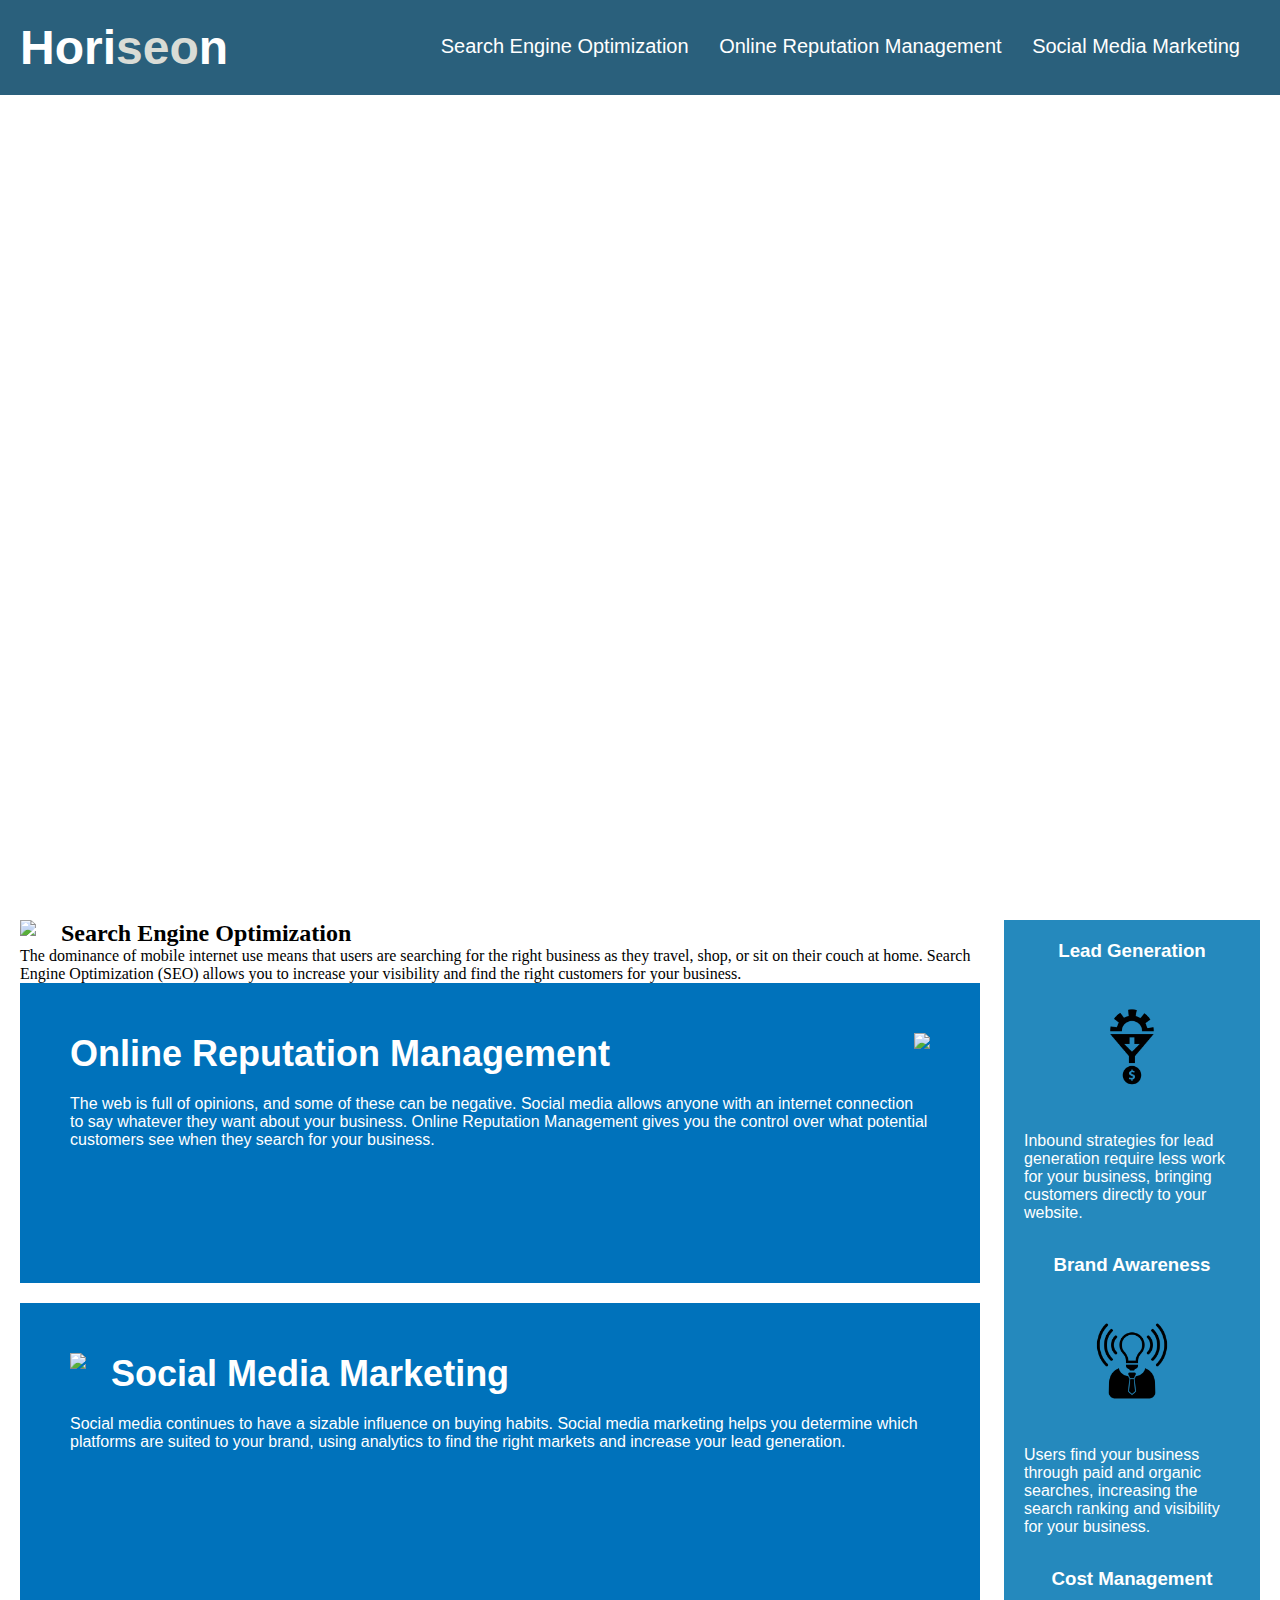
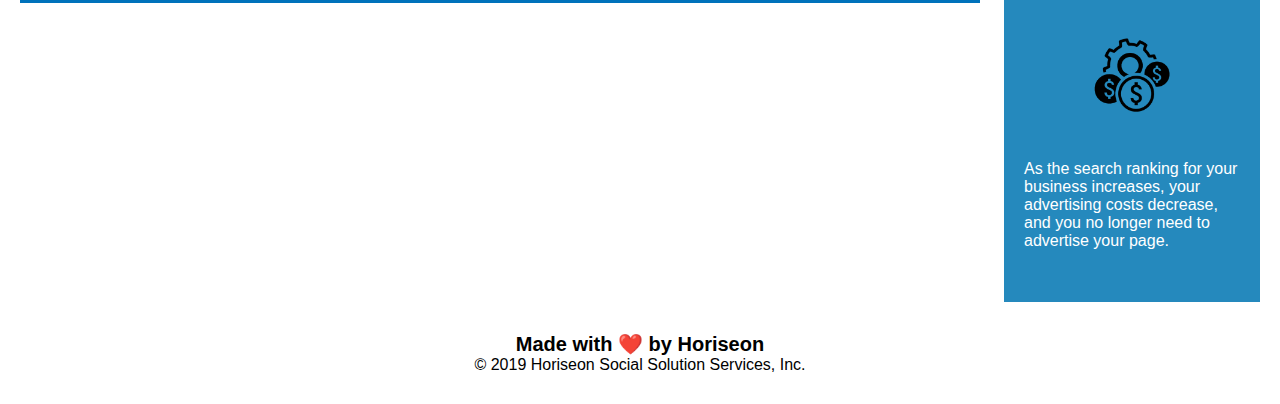
==== Develop/index.html @ abf4015d "I have not done any homework/initial file" ====
<!DOCTYPE html>
<html lang="en-us">

<head>
    <meta charset="UTF-8" />
    <link rel="stylesheet" href="./assets/css/style.css">
    <title>Horiseon</title><!--changed title to represent company-->
</head>

<body>
    <header><!--simplified div to read as just "header"-->
        <h1>Hori<span class="seo">seo</span>n</h1>
        <div>
            <ul>
                <li>
                    <a href="#search-engine-optimization">Search Engine Optimization</a>
                </li>
                <li>
                    <a href="#online-reputation-management">Online Reputation Management</a>
                </li>
                <li>
                    <a href="#social-media-marketing">Social Media Marketing</a>
                </li>
            </ul>
        </div>
    </header>

    <div class="hero"></div>
    <div class="content">
        <div id="search-engine-optimization"><!--changed class to id-->
            <img src="./assets/images/search-engine-optimization.jpg" class="float-left" />
            <h2>Search Engine Optimization</h2>
            <p>
                The dominance of mobile internet use means that users are searching for the right business as they travel, shop, or sit on their couch at home. Search Engine Optimization (SEO) allows you to increase your visibility and find the right customers for your business.
            </p>
        </div>
        <div id="online-reputation-management" class="online-reputation-management">
            <img src="./assets/images/online-reputation-management.jpg" class="float-right" />
            <h2>Online Reputation Management</h2>
            <p>
                The web is full of opinions, and some of these can be negative. Social media allows anyone with an internet connection to say whatever they want about your business. Online Reputation Management gives you the control over what potential customers see when they search for your business.
            </p>
        </div>
        <div id="social-media-marketing" class="social-media-marketing">
            <img src="./assets/images/social-media-marketing.jpg" class="float-left" />
            <h2>Social Media Marketing</h2>
            <p>
                Social media continues to have a sizable influence on buying habits. Social media marketing helps you determine which platforms are suited to your brand, using analytics to find the right markets and increase your lead generation.
            </p>
        </div>
    </div>
    <div class="benefits">
        <div class="benefit-lead">
            <h3>Lead Generation</h3>
            <img src="./assets/images/lead-generation.png" />
            <p>
                Inbound strategies for lead generation require less work for your business, bringing customers directly to your website.
            </p>
        </div>
        <div class="benefit-brand">
            <h3>Brand Awareness</h3>
            <img src="./assets/images/brand-awareness.png" />
            <p>
                Users find your business through paid and organic searches, increasing the search ranking and visibility for your business.
            </p>
        </div>
        <div class="benefit-cost">
            <h3>Cost Management</h3>
            <img src="./assets/images/cost-management.png" />
            <p>
                As the search ranking for your business increases, your advertising costs decrease, and you no longer need to advertise your page.
            </p>
        </div>
    </div>
    <div class="footer">
        <h2>Made with ❤️️ by Horiseon</h2>
        <p>
            &copy; 2019 Horiseon Social Solution Services, Inc.
        </p>
    </div>
</body>

</html>
---- Develop/assets/css/style.css ----
/*style for all elements*/
* {
    box-sizing: border-box;
    padding: 0;
    margin: 0;
}

/*set background page color*/
{
    background-color: #d9dcd6;
}

header {
    padding: 20px;
    font-family: 'Trebuchet MS', 'Lucida Sans Unicode', 'Lucida Grande', 'Lucida Sans', Arial, sans-serif;
    background-color: #2a607c;
    color: #ffffff;
}

header h1 {
    display: inline-block;
    font-size: 48px;
}

header h1 .seo {
    color: #d9dcd6;
}

header div {
    padding-top: 15px;
    margin-right: 20px;
    float: right;
    font-family: 'Gill Sans', 'Gill Sans MT', Calibri, 'Trebuchet MS', sans-serif;
    font-size: 20px;
}

header div ul {
    list-style-type: none;
}

header div ul li {
    display: inline-block;
    margin-left: 25px;
}

a {
    color: #ffffff;
    text-decoration: none;
}

p {
    font-size: 16px;
}

.hero {
    height: 800px;
    width: 100%;
    margin-bottom: 25px;
    background-image: url("../images/digital-marketing-meeting.jpg");
    background-size: cover;
    background-position: center;
}

.float-left {
    float: left;
    margin-right: 25px;
}

.float-right {
    float: right;
    margin-left: 25px;
}

.content {
    width: 75%;
    display: inline-block;
    margin-left: 20px;
}

.benefits {
    margin-right: 20px;
    padding: 20px;
    clear: both;
    float: right;
    width: 20%;
    height: 100%;
    font-family: 'Gill Sans', 'Gill Sans MT', Calibri, 'Trebuchet MS', sans-serif;
    background-color: #2589bd;
}

.benefit-lead {
    margin-bottom: 32px;
    color: #ffffff;
}

.benefit-brand {
    margin-bottom: 32px;
    color: #ffffff;
}

.benefit-cost {
    margin-bottom: 32px;
    color: #ffffff;
}

.benefit-lead h3 {
    margin-bottom: 10px;
    text-align: center;
}

.benefit-brand h3 {
    margin-bottom: 10px;
    text-align: center;
}

.benefit-cost h3 {
    margin-bottom: 10px;
    text-align: center;
}

.benefit-lead img {
    display: block;
    margin: 10px auto;
    max-width: 150px;
}

.benefit-brand img {
    display: block;
    margin: 10px auto;
    max-width: 150px;
}

.benefit-cost img {
    display: block;
    margin: 10px auto;
    max-width: 150px;
}

.search-engine-optimization {
    margin-bottom: 20px;
    padding: 50px;
    height: 300px;
    font-family: 'Gill Sans', 'Gill Sans MT', Calibri, 'Trebuchet MS', sans-serif;
    background-color: #0072bb;
    color: #ffffff;
}

.online-reputation-management {
    margin-bottom: 20px;
    padding: 50px;
    height: 300px;
    font-family: 'Gill Sans', 'Gill Sans MT', Calibri, 'Trebuchet MS', sans-serif;
    background-color: #0072bb;
    color: #ffffff;
}

.social-media-marketing {
    margin-bottom: 20px;
    padding: 50px;
    height: 300px;
    font-family: 'Gill Sans', 'Gill Sans MT', Calibri, 'Trebuchet MS', sans-serif;
    background-color: #0072bb;
    color: #ffffff;
}

.search-engine-optimization img {
    max-height: 200px;
}

.online-reputation-management img {
    max-height: 200px;
}

.social-media-marketing img {
    max-height: 200px;
}

.search-engine-optimization h2 {
    margin-bottom: 20px;
    font-size: 36px;
}

.online-reputation-management h2 {
    margin-bottom: 20px;
    font-size: 36px;
}

.social-media-marketing h2 {
    margin-bottom: 20px;
    font-size: 36px;
}

.footer {
    padding: 30px;
    clear: both;
    font-family: 'Trebuchet MS', 'Lucida Sans Unicode', 'Lucida Grande', 'Lucida Sans', Arial, sans-serif;
    text-align: center;
}

.footer h2 {
    font-size: 20px;
}
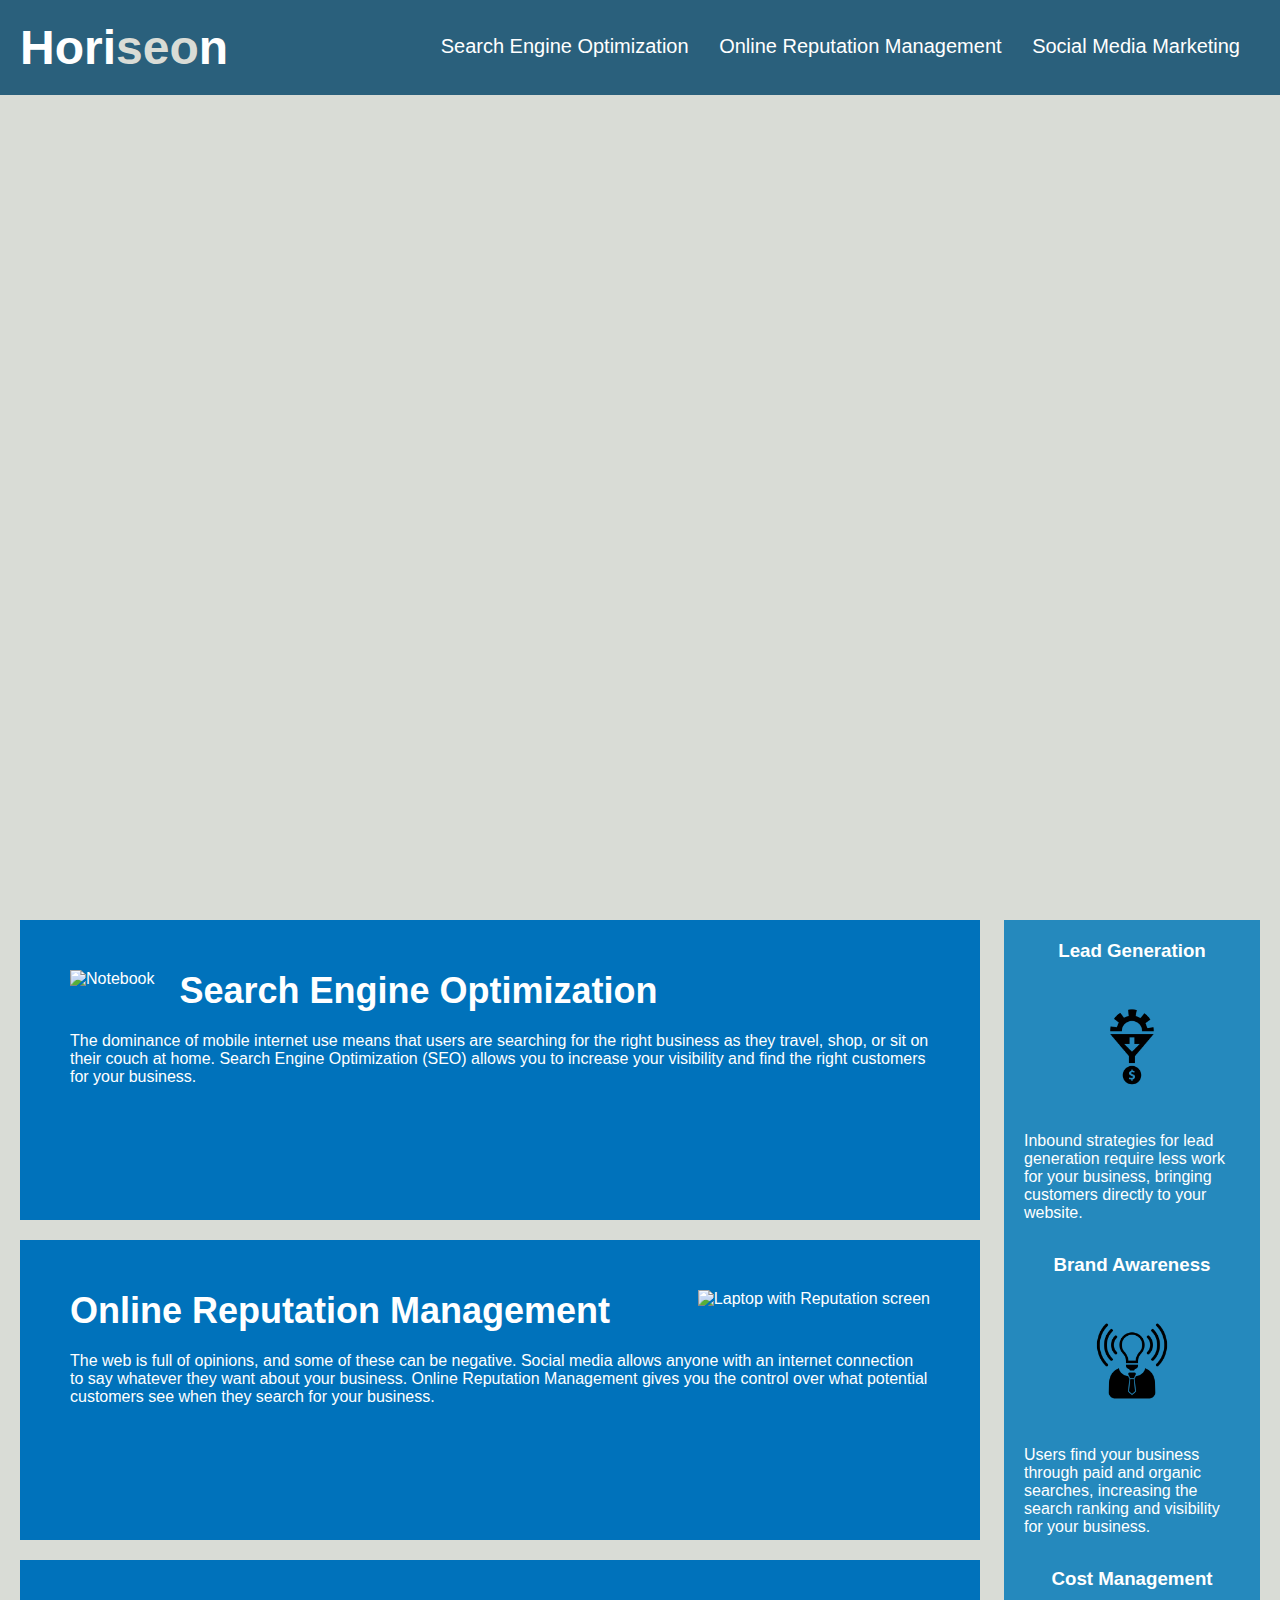
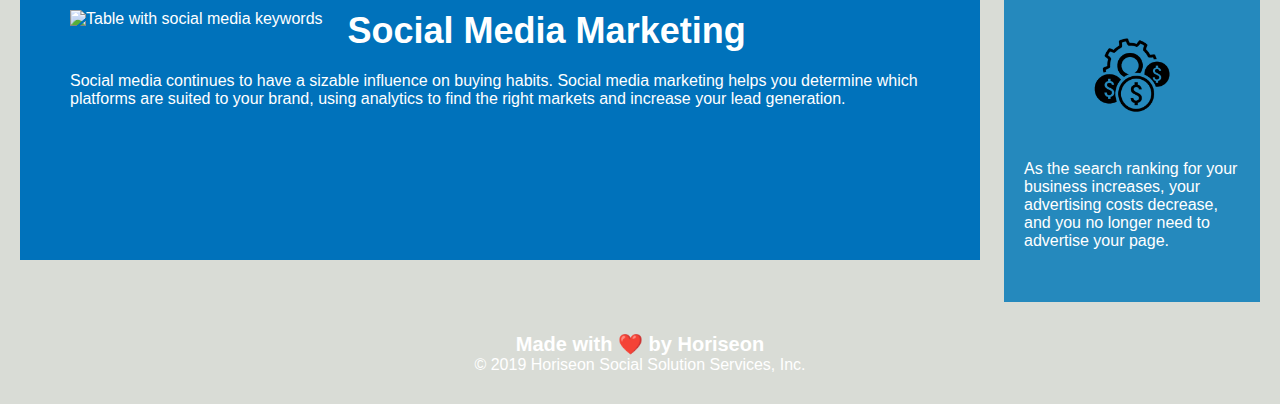
==== commit 79837150: "completed homework updates" ====
--- a/Develop/index.html
+++ b/Develop/index.html
@@ -2,15 +2,15 @@
 <html lang="en-us">
 
 <head>
+    <title>Horiseon Website</title>
     <meta charset="UTF-8" />
-    <link rel="stylesheet" href="./assets/css/style.css">
-    <title>Horiseon</title><!--changed title to represent company-->
+    <link rel="stylesheet" type="text/css" href="assets/css/style.css">
 </head>
 
 <body>
-    <header><!--simplified div to read as just "header"-->
-        <h1>Hori<span class="seo">seo</span>n</h1>
-        <div>
+    <header><!--changed section to header for simplicity/reflected in CSS-->
+        <h1>Hori<span id="seo">seo</span>n</h1><!--changed class to id for simplicity when using CSS-->
+        <nav><!--created a nav div to better update the CSS file-->
             <ul>
                 <li>
                     <a href="#search-engine-optimization">Search Engine Optimization</a>
@@ -22,62 +22,64 @@
                     <a href="#social-media-marketing">Social Media Marketing</a>
                 </li>
             </ul>
-        </div>
+        </nav>
     </header>
 
-    <div class="hero"></div>
-    <div class="content">
-        <div id="search-engine-optimization"><!--changed class to id-->
-            <img src="./assets/images/search-engine-optimization.jpg" class="float-left" />
-            <h2>Search Engine Optimization</h2>
-            <p>
-                The dominance of mobile internet use means that users are searching for the right business as they travel, shop, or sit on their couch at home. Search Engine Optimization (SEO) allows you to increase your visibility and find the right customers for your business.
-            </p>
-        </div>
-        <div id="online-reputation-management" class="online-reputation-management">
-            <img src="./assets/images/online-reputation-management.jpg" class="float-right" />
-            <h2>Online Reputation Management</h2>
-            <p>
-                The web is full of opinions, and some of these can be negative. Social media allows anyone with an internet connection to say whatever they want about your business. Online Reputation Management gives you the control over what potential customers see when they search for your business.
-            </p>
-        </div>
-        <div id="social-media-marketing" class="social-media-marketing">
-            <img src="./assets/images/social-media-marketing.jpg" class="float-left" />
-            <h2>Social Media Marketing</h2>
-            <p>
-                Social media continues to have a sizable influence on buying habits. Social media marketing helps you determine which platforms are suited to your brand, using analytics to find the right markets and increase your lead generation.
-            </p>
-        </div>
-    </div>
-    <div class="benefits">
-        <div class="benefit-lead">
-            <h3>Lead Generation</h3>
-            <img src="./assets/images/lead-generation.png" />
-            <p>
-                Inbound strategies for lead generation require less work for your business, bringing customers directly to your website.
-            </p>
-        </div>
-        <div class="benefit-brand">
-            <h3>Brand Awareness</h3>
-            <img src="./assets/images/brand-awareness.png" />
-            <p>
-                Users find your business through paid and organic searches, increasing the search ranking and visibility for your business.
-            </p>
-        </div>
-        <div class="benefit-cost">
-            <h3>Cost Management</h3>
-            <img src="./assets/images/cost-management.png" />
-            <p>
-                As the search ranking for your business increases, your advertising costs decrease, and you no longer need to advertise your page.
-            </p>
-        </div>
-    </div>
-    <div class="footer">
+    <main><!--added a "main" div to better update the load time of the webpage/more info in CSS file-->
+        <section><!--changed div to "section" and reflected in CSS for simplicity-->
+            <article id="search-engine-optimization"><!--div changed to "article" for simplicty in CSS and all classes in section removed and updated to ONLY ids-->
+                <img src="./assets/images/search-engine-optimization.jpg" class="float-left" alt="Notebook" />
+                <h2>Search Engine Optimization</h2>
+                <p>
+                    The dominance of mobile internet use means that users are searching for the right business as they travel, shop, or sit on their couch at home. Search Engine Optimization (SEO) allows you to increase your visibility and find the right customers for your business.
+                </p>
+            </article>
+            <article id="online-reputation-management"><!--see article comment above-->
+                <img src="./assets/images/online-reputation-management.jpg" class="float-right" alt="Laptop with Reputation screen" />
+                <h2>Online Reputation Management</h2>
+                <p>
+                    The web is full of opinions, and some of these can be negative. Social media allows anyone with an internet connection to say whatever they want about your business. Online Reputation Management gives you the control over what potential customers see when they search for your business.
+                </p>
+            </article>
+            <article id="social-media-marketing"><!--see article comment above-->
+                <img src="./assets/images/social-media-marketing.jpg" class="float-left" alt="Table with social media keywords" />
+                <h2>Social Media Marketing</h2>
+                <p>
+                    Social media continues to have a sizable influence on buying habits. Social media marketing helps you determine which platforms are suited to your brand, using analytics to find the right markets and increase your lead generation.
+                </p>
+            </article>
+        </section>
+        <aside><!--updated div to read as "aside" for simplicity-->
+            <div><!--removed classes for sepearate sections within this "aside" to further simplify the CSS file-->
+                <h3>Lead Generation</h3>
+                <img src="./assets/images/lead-generation.png" alt="Logo for lead generation" />
+                <p>
+                    Inbound strategies for lead generation require less work for your business, bringing customers directly to your website.
+                </p>
+            </div>
+            <div>
+                <h3>Brand Awareness</h3>
+                <img src="./assets/images/brand-awareness.png" alt="Logo for brand awareness" />
+                <p>
+                    Users find your business through paid and organic searches, increasing the search ranking and visibility for your business.
+                </p>
+            </div>
+            <div>
+                <h3>Cost Management</h3>
+                <img src="./assets/images/cost-management.png" alt="Logo for cost management" />
+                <p>
+                    As the search ranking for your business increases, your advertising costs decrease, and you no longer need to advertise your page.
+                </p>
+            </div>
+        </aside>
+    </main>
+    
+    <footer>
         <h2>Made with ❤️️ by Horiseon</h2>
         <p>
             &copy; 2019 Horiseon Social Solution Services, Inc.
         </p>
-    </div>
+    </footer>
 </body>
 
-</html>
+</html>--- a/Develop/assets/css/style.css
+++ b/Develop/assets/css/style.css
@@ -1,58 +1,22 @@
-/*style for all elements*/
+/* set style for all elements of the HTML page */
 * {
     box-sizing: border-box;
     padding: 0;
     margin: 0;
+    color: #ffffff/*removed color from individual elements and added to ALL for simplification*/
 }
 
-/*set background page color*/
-{
+/* set page background color */
+body {
     background-color: #d9dcd6;
 }
 
-header {
-    padding: 20px;
-    font-family: 'Trebuchet MS', 'Lucida Sans Unicode', 'Lucida Grande', 'Lucida Sans', Arial, sans-serif;
-    background-color: #2a607c;
-    color: #ffffff;
-}
-
-header h1 {
-    display: inline-block;
-    font-size: 48px;
-}
-
-header h1 .seo {
-    color: #d9dcd6;
-}
-
-header div {
-    padding-top: 15px;
-    margin-right: 20px;
-    float: right;
-    font-family: 'Gill Sans', 'Gill Sans MT', Calibri, 'Trebuchet MS', sans-serif;
-    font-size: 20px;
-}
-
-header div ul {
-    list-style-type: none;
-}
-
-header div ul li {
-    display: inline-block;
-    margin-left: 25px;
-}
-
-a {
-    color: #ffffff;
-    text-decoration: none;
-}
-
-p {
-    font-size: 16px;
-}
-
-.hero {
+/* insert background image before main
+found at https://stackoverflow.com/questions/11834112/semantics-empty-div-for-background-image
+this completely removes the hero class from before */
+main:before {
+    content: "";
+    display: block;
     height: 800px;
     width: 100%;
     margin-bottom: 25px;
@@ -61,23 +25,89 @@
     background-position: center;
 }
 
+/* set header formatting */
+header {
+    padding: 20px;
+    font-family: 'Trebuchet MS', 'Lucida Sans Unicode', 'Lucida Grande', 'Lucida Sans', Arial, sans-serif;
+    background-color: #2a607c;
+}
+
+/* header h1 settings */
+header h1 {
+    display: inline-block;
+    font-size: 48px;
+}
+
+/* different color for "seo" in header */
+#seo {
+    color: #d9dcd6;
+}
+
+/* nav link formatting */
+header nav {
+    padding-top: 15px;
+    margin-right: 20px;
+    float: right;
+    font-family: 'Gill Sans', 'Gill Sans MT', Calibri, 'Trebuchet MS', sans-serif;
+    font-size: 20px;
+}
+
+/* format nav list items and remove bullet points */
+header nav ul li {
+    display: inline-block;
+    margin-left: 25px;
+    list-style-type: none;
+}
+
+/* no underline on hyperlinks */
+a {
+    text-decoration: none;
+}
+
+/* paragraph font size */
+p {
+    font-size: 16px;
+}
+
+/* image formatting left */
 .float-left {
     float: left;
     margin-right: 25px;
 }
 
+/* image formatting right */
 .float-right {
     float: right;
     margin-left: 25px;
 }
 
-.content {
+/* section formatting */
+section {
     width: 75%;
     display: inline-block;
     margin-left: 20px;
 }
 
-.benefits {
+/* article formatting within section */
+article {
+    margin-bottom: 20px;
+    padding: 50px;
+    height: 300px;
+    font-family: 'Gill Sans', 'Gill Sans MT', Calibri, 'Trebuchet MS', sans-serif;
+    background-color: #0072bb;
+}
+
+article img {
+    max-height: 200px;
+}
+
+article h2 {
+    margin-bottom: 20px;
+    font-size: 36px;
+}
+
+/* aside formatting */
+aside {
     margin-right: 20px;
     padding: 20px;
     clear: both;
@@ -88,115 +118,29 @@
     background-color: #2589bd;
 }
 
-.benefit-lead {
+aside div {
     margin-bottom: 32px;
-    color: #ffffff;
 }
 
-.benefit-brand {
-    margin-bottom: 32px;
-    color: #ffffff;
-}
-
-.benefit-cost {
-    margin-bottom: 32px;
-    color: #ffffff;
-}
-
-.benefit-lead h3 {
+aside div h3 {
     margin-bottom: 10px;
     text-align: center;
 }
 
-.benefit-brand h3 {
-    margin-bottom: 10px;
-    text-align: center;
-}
-
-.benefit-cost h3 {
-    margin-bottom: 10px;
-    text-align: center;
-}
-
-.benefit-lead img {
+aside div img {
     display: block;
     margin: 10px auto;
     max-width: 150px;
 }
 
-.benefit-brand img {
-    display: block;
-    margin: 10px auto;
-    max-width: 150px;
-}
-
-.benefit-cost img {
-    display: block;
-    margin: 10px auto;
-    max-width: 150px;
-}
-
-.search-engine-optimization {
-    margin-bottom: 20px;
-    padding: 50px;
-    height: 300px;
-    font-family: 'Gill Sans', 'Gill Sans MT', Calibri, 'Trebuchet MS', sans-serif;
-    background-color: #0072bb;
-    color: #ffffff;
-}
-
-.online-reputation-management {
-    margin-bottom: 20px;
-    padding: 50px;
-    height: 300px;
-    font-family: 'Gill Sans', 'Gill Sans MT', Calibri, 'Trebuchet MS', sans-serif;
-    background-color: #0072bb;
-    color: #ffffff;
-}
-
-.social-media-marketing {
-    margin-bottom: 20px;
-    padding: 50px;
-    height: 300px;
-    font-family: 'Gill Sans', 'Gill Sans MT', Calibri, 'Trebuchet MS', sans-serif;
-    background-color: #0072bb;
-    color: #ffffff;
-}
-
-.search-engine-optimization img {
-    max-height: 200px;
-}
-
-.online-reputation-management img {
-    max-height: 200px;
-}
-
-.social-media-marketing img {
-    max-height: 200px;
-}
-
-.search-engine-optimization h2 {
-    margin-bottom: 20px;
-    font-size: 36px;
-}
-
-.online-reputation-management h2 {
-    margin-bottom: 20px;
-    font-size: 36px;
-}
-
-.social-media-marketing h2 {
-    margin-bottom: 20px;
-    font-size: 36px;
-}
-
-.footer {
+/* footer formatting */
+footer {
     padding: 30px;
     clear: both;
     font-family: 'Trebuchet MS', 'Lucida Sans Unicode', 'Lucida Grande', 'Lucida Sans', Arial, sans-serif;
     text-align: center;
 }
 
-.footer h2 {
+footer h2 {
     font-size: 20px;
-}
+}